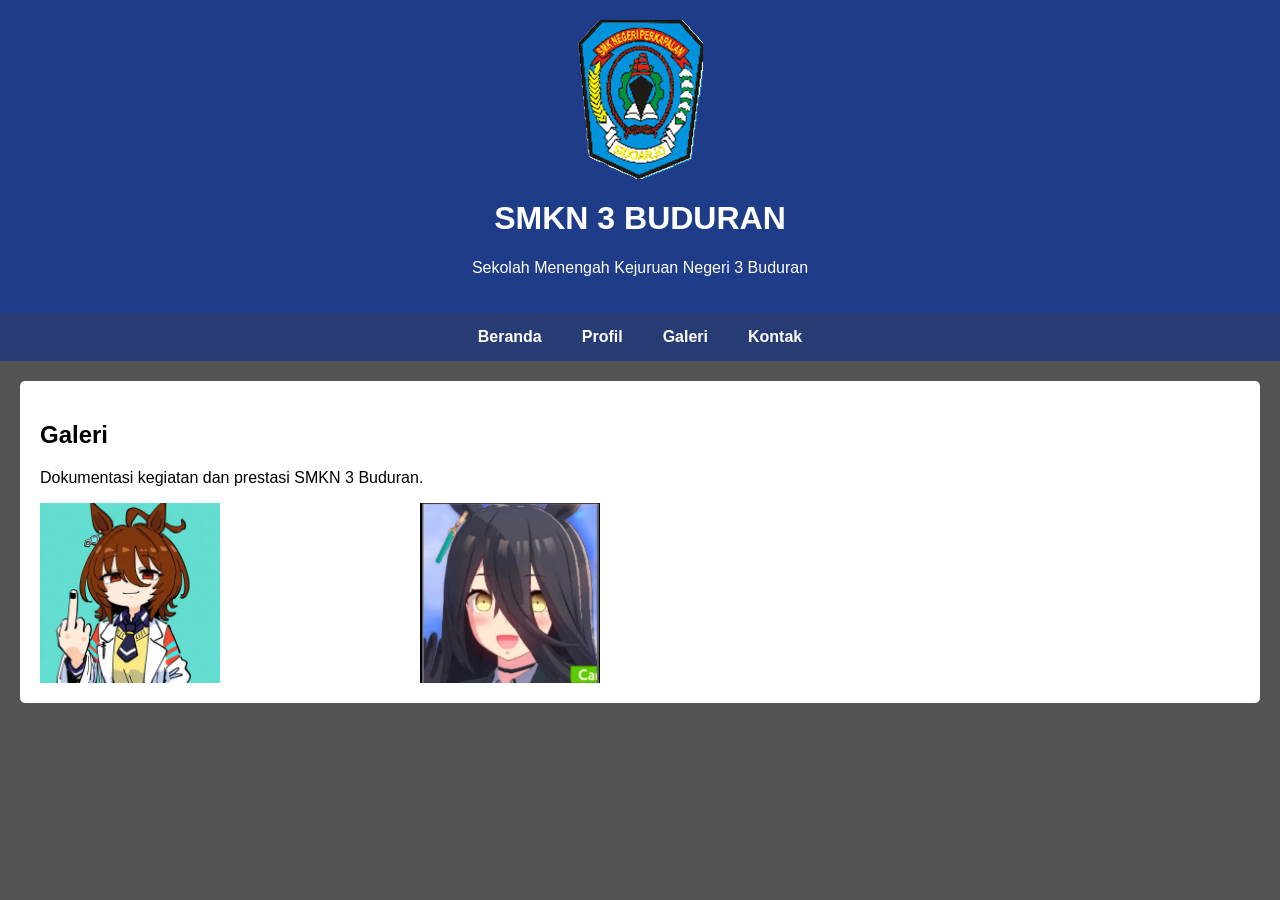
==== galeri.html @ 11db2464 "Add files via upload" ====
<!DOCTYPE html>
<html lang="id">
<head>
    <meta charset="UTF-8">
    <title>SMKN 3 Buduran</title>
    <link rel="stylesheet" href="style.css">
</head>
<body>

<header>
    <img src="download.png" align="center">
    <h1 align="center">SMKN 3 BUDURAN</h1>
    <p align="center">Sekolah Menengah Kejuruan Negeri 3 Buduran</p>
</header>

<nav>
    <ul>
        <li><a href="index.html">Beranda</a></li>
        <li><a href="profil.html">Profil</a></li>
        <li><a href="galeri.html">Galeri</a></li>
        <li><a href="kontak.html">Kontak</a></li>
    </ul>
</nav>
<section id="galeri">
    <h2>Galeri</h2>
    <p>Dokumentasi kegiatan dan prestasi SMKN 3 Buduran.</p>
 <div class="galeri-foto">
    <img src="tachyon.png" alt="Dokument 1">
    <img src="Cafe.png" alt="Dokument 2">
 </div>
</section>
</body>
</html>
---- style.css ----
body {
    margin: 0;
    font-family: Arial, sans-serif;
    background-color: #545454;
}

header {
    background-color: #1f3c88;
    color: white;
    text-align: center;
    padding: 20px;
}

nav {
    background-color: #273c75;
}

nav ul {
    list-style: none;
    margin: 0;
    padding: 0;
    display: flex;
    justify-content: center;
}

nav ul li a {
    color: white;
    text-decoration: none;
    padding: 15px 20px;
    display: block;
    font-weight: bold;
}

nav ul li a:hover {
    background-color: #1f3c88;
}

section {
    background-color: white;
    margin: 20px;
    padding: 20px;
    border-radius: 5px;
}

footer {
    background-color: #1f3c88;
    color: white;
    text-align: center;
    padding: 10px;
}
.galeri-foto {
  display: flex;
  gap: 200px;
  flex-wrap: wrap;
}

.galeri-foto img {
  width: 15%;
  height:auto;
}

.nav-menu {
  display: flex;
  gap: 30px;
  margin: 0 auto;   /* KUNCI: bikin ke tengah */
  list-style: none;
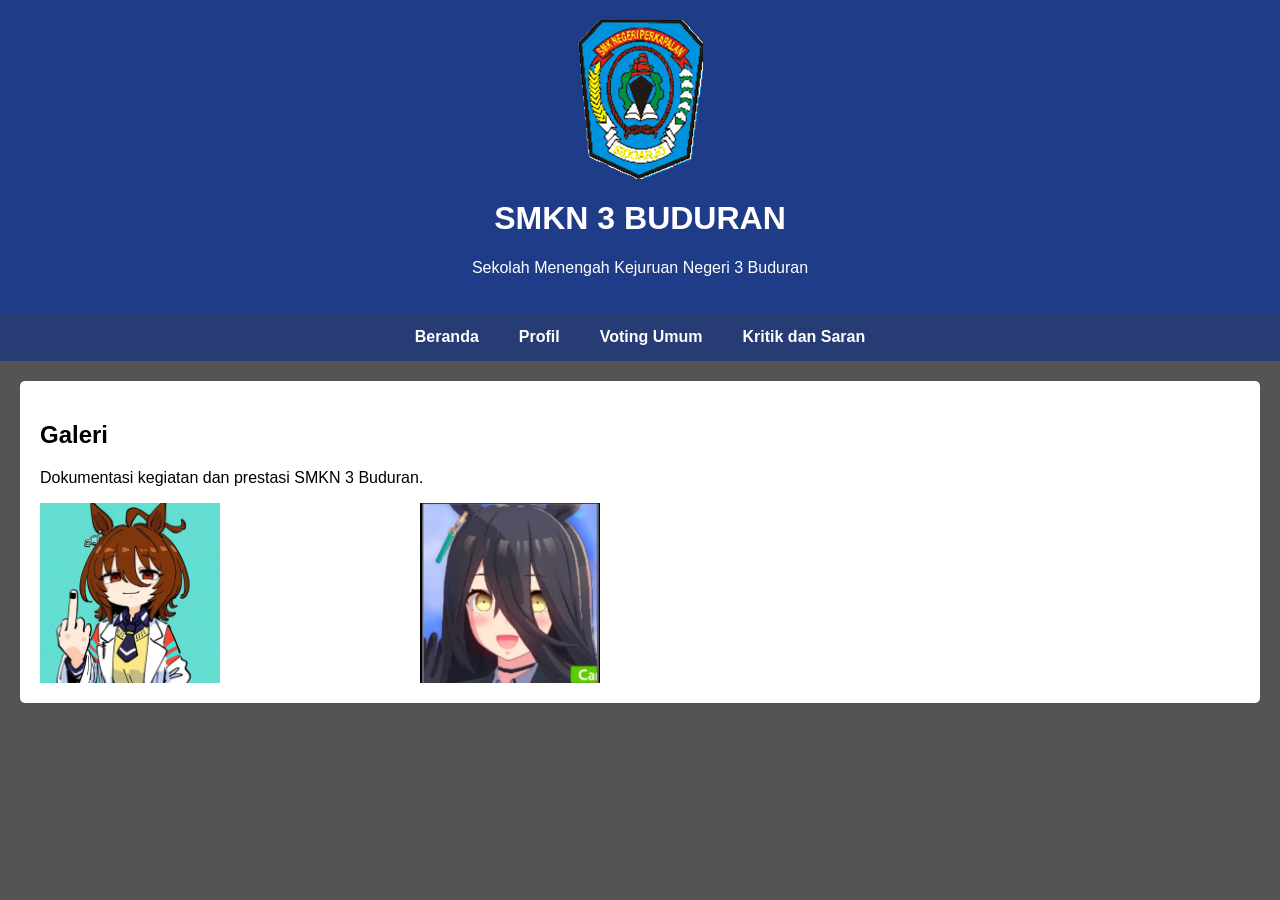
==== commit 9781ba04: "Update galeri.html" ====
--- a/galeri.html
+++ b/galeri.html
@@ -17,8 +17,8 @@
     <ul>
         <li><a href="index.html">Beranda</a></li>
         <li><a href="profil.html">Profil</a></li>
-        <li><a href="galeri.html">Galeri</a></li>
-        <li><a href="kontak.html">Kontak</a></li>
+        <li><a href="galeri.html">Voting Umum</a></li>
+        <li><a href="kontak.html">Kritik dan Saran</a></li>
     </ul>
 </nav>
 <section id="galeri">
@@ -31,3 +31,4 @@
 </section>
 </body>
 </html>
+
--- a/style.css
+++ b/style.css
@@ -63,4 +63,41 @@
   display: flex;
   gap: 30px;
   margin: 0 auto;   /* KUNCI: bikin ke tengah */
-  list-style: none;+
+  list-style: none;
+.container {
+  display: flex;
+  justify-content: center; /* posisi tengah */
+  gap: 40px; /* jarak antar calon */
+  margin-top: 30px;
+}
+
+.card {
+  text-align: center;
+  width: 960px;
+  height: 174px;
+}
+
+.card img {
+  display: flex;
+  flex-wrap: wrap;
+  border-radius: 10px;
+}
+
+.card h3 {
+  margin: 10px 0 5px;
+}
+
+.card p {
+  font-size: 14px;
+  color: #555;
+}
+@media (max-width: 600px) {
+  .container {
+    flex-direction: column;
+    align-items: center;
+  }
+}
+
+
+
